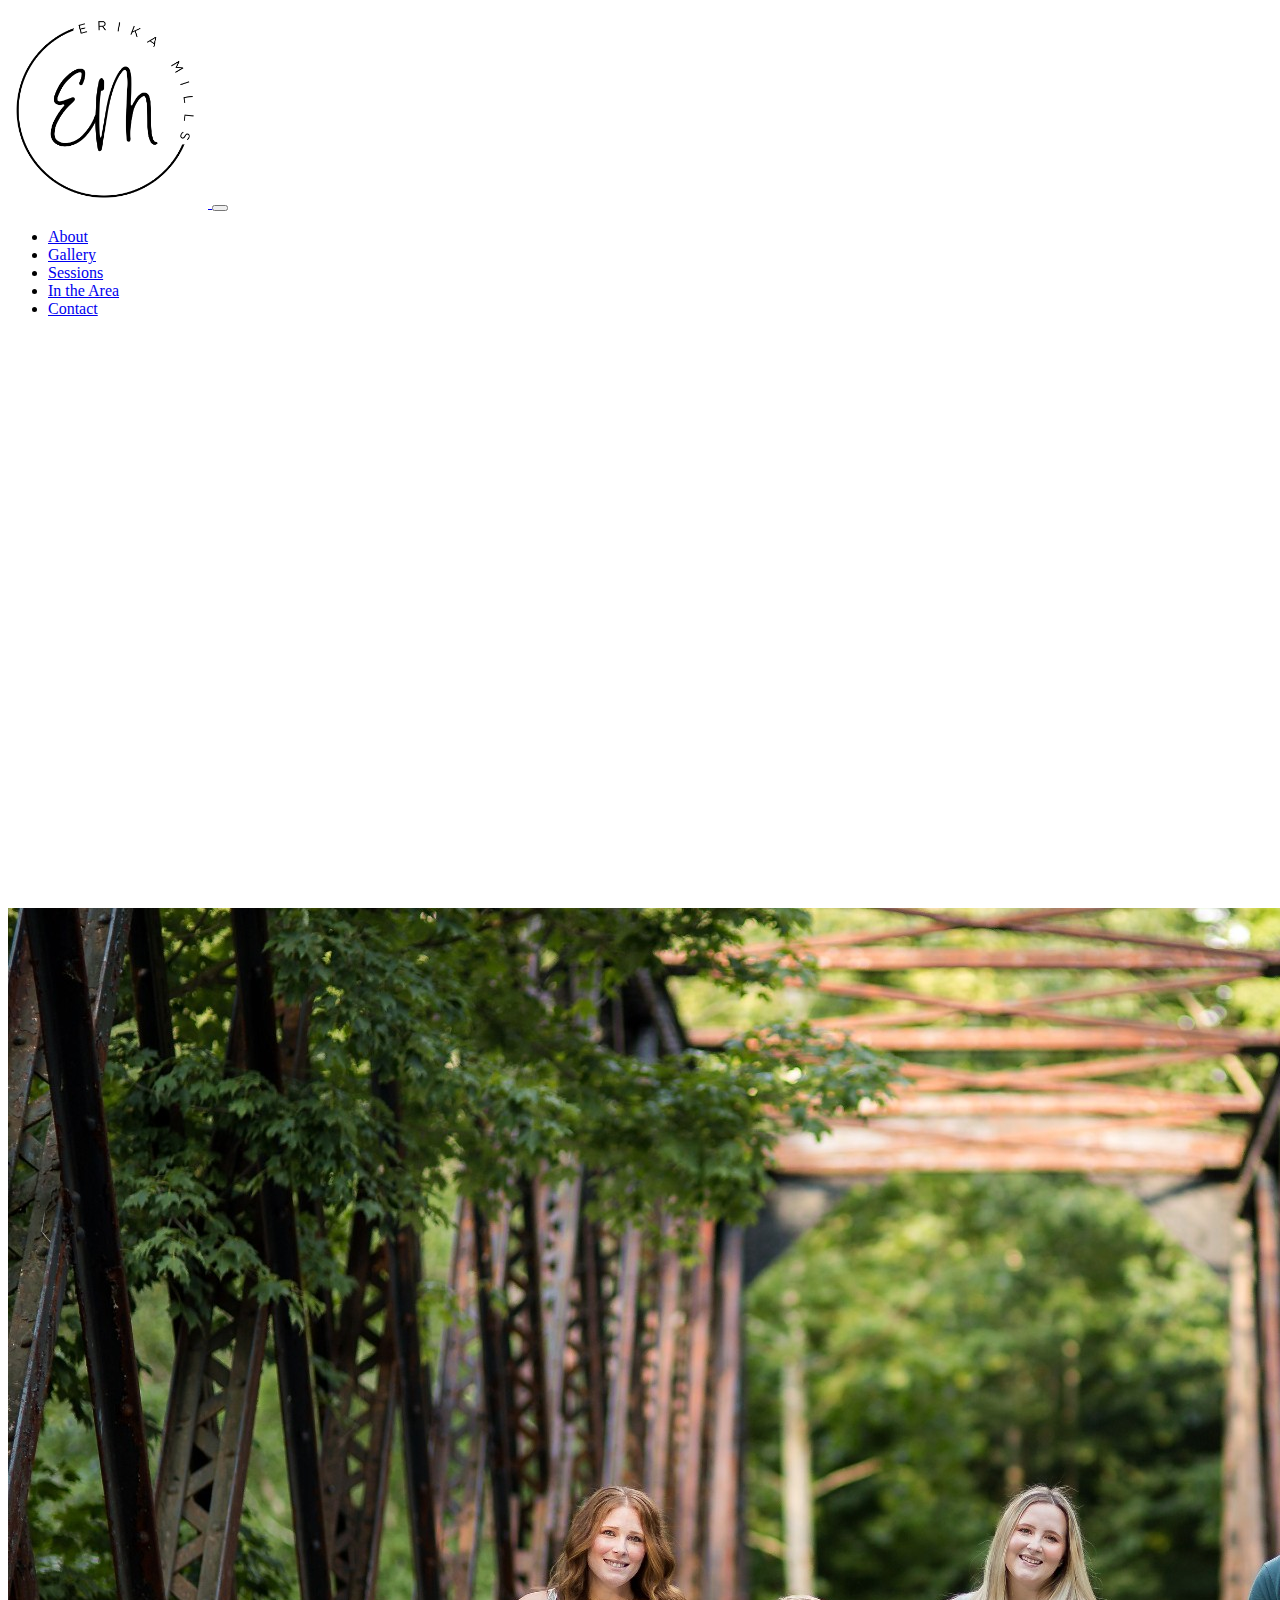
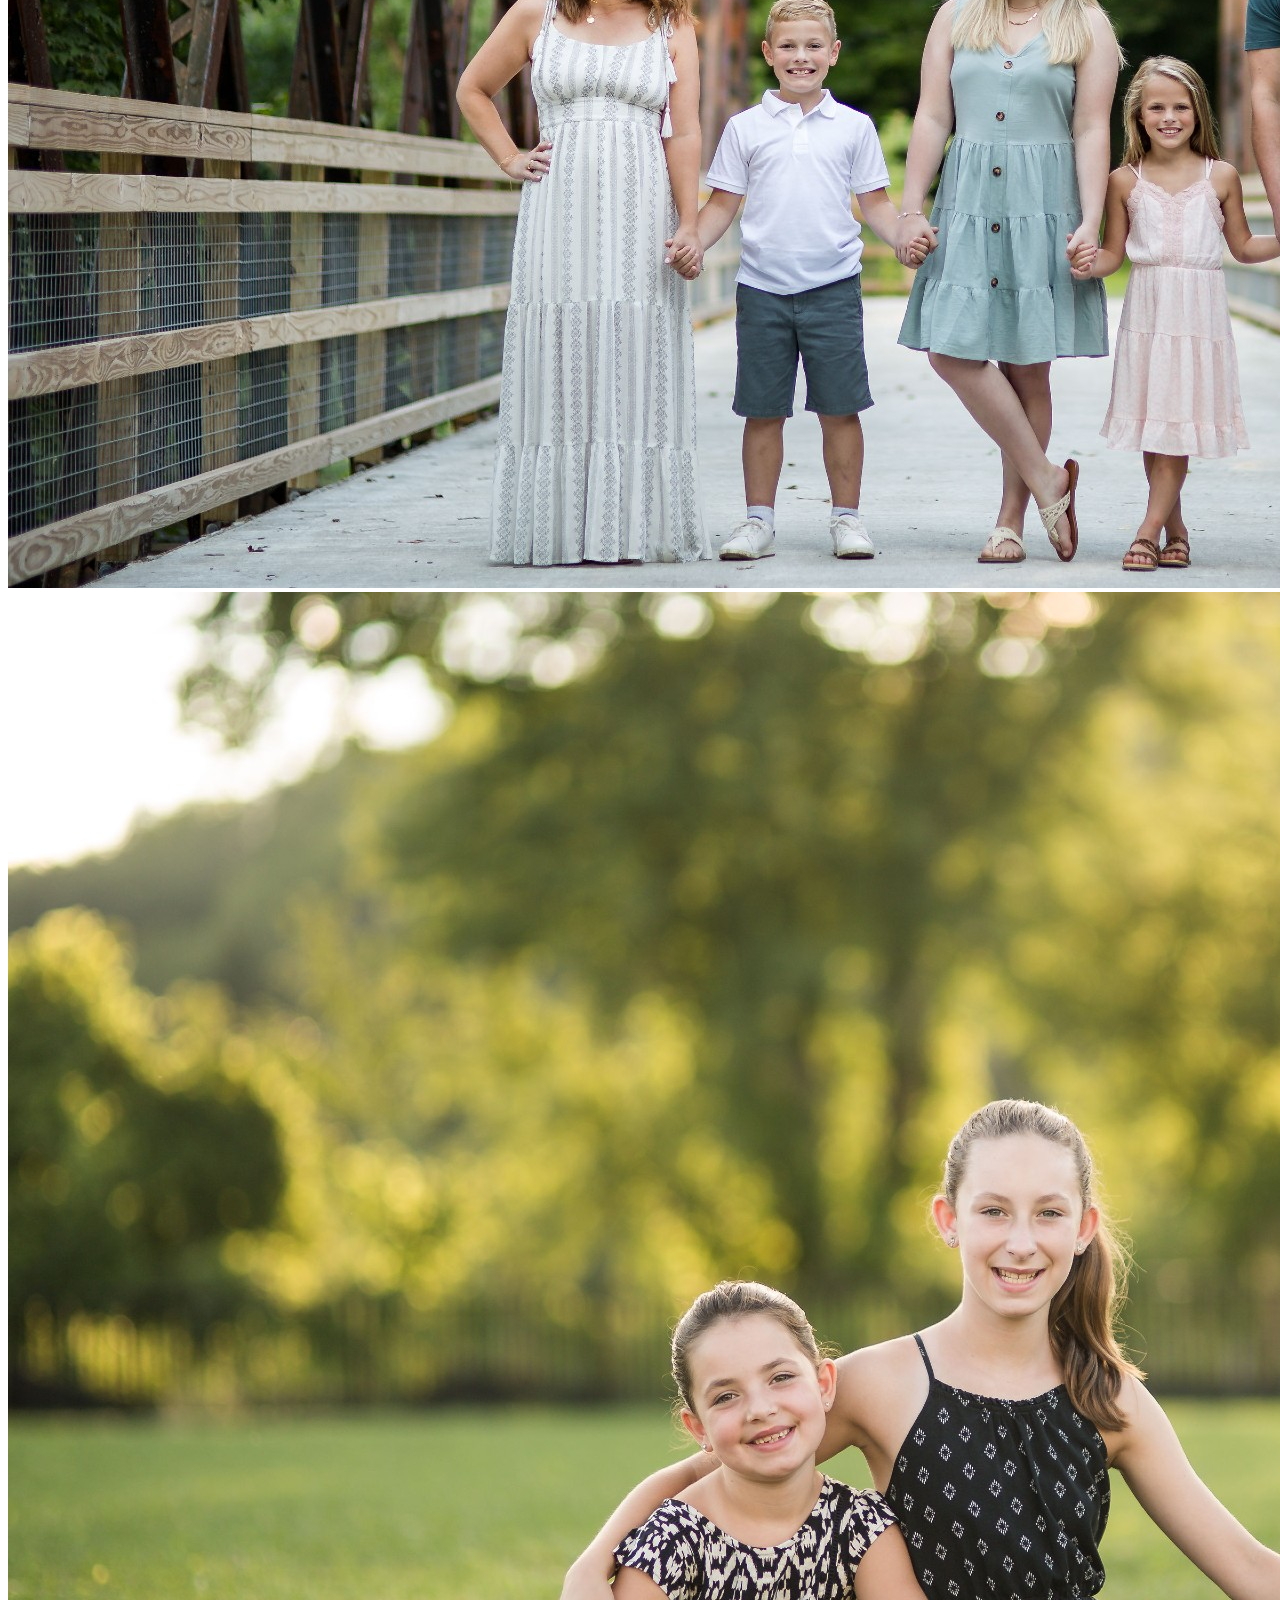
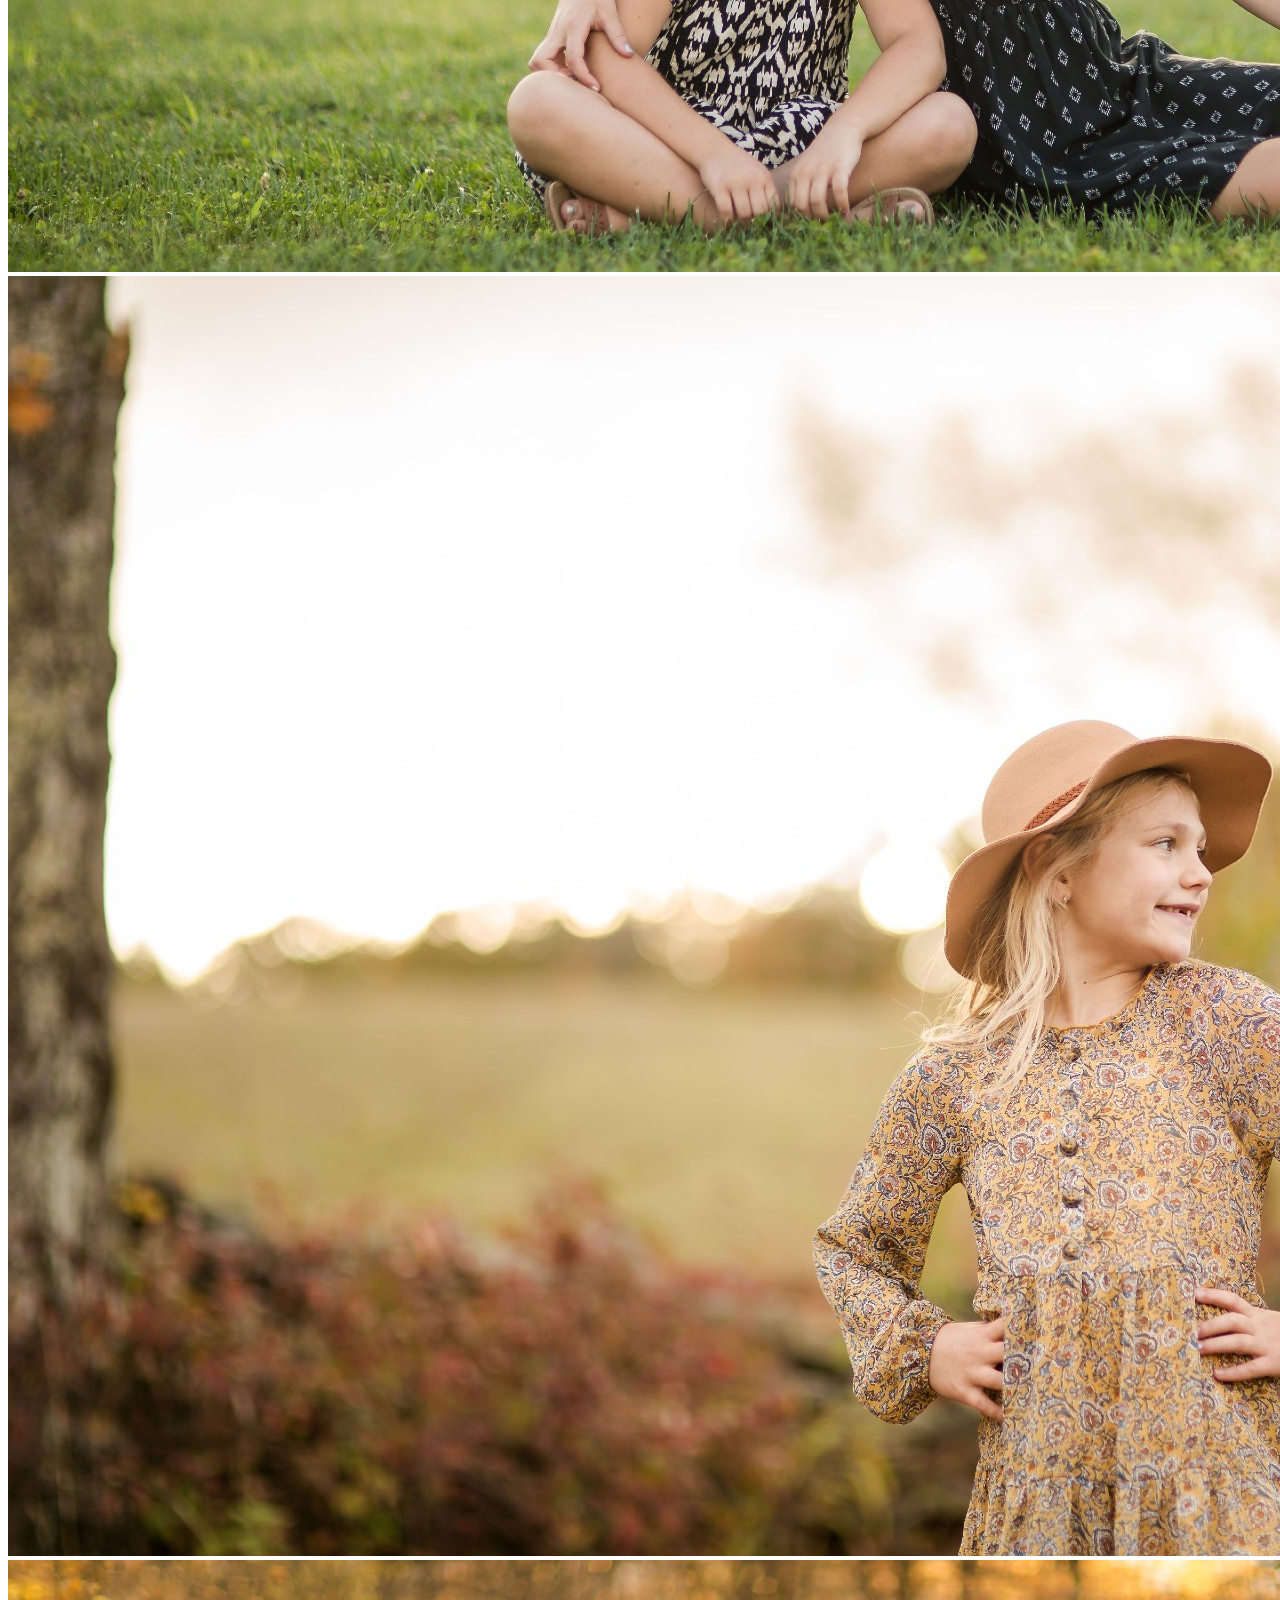
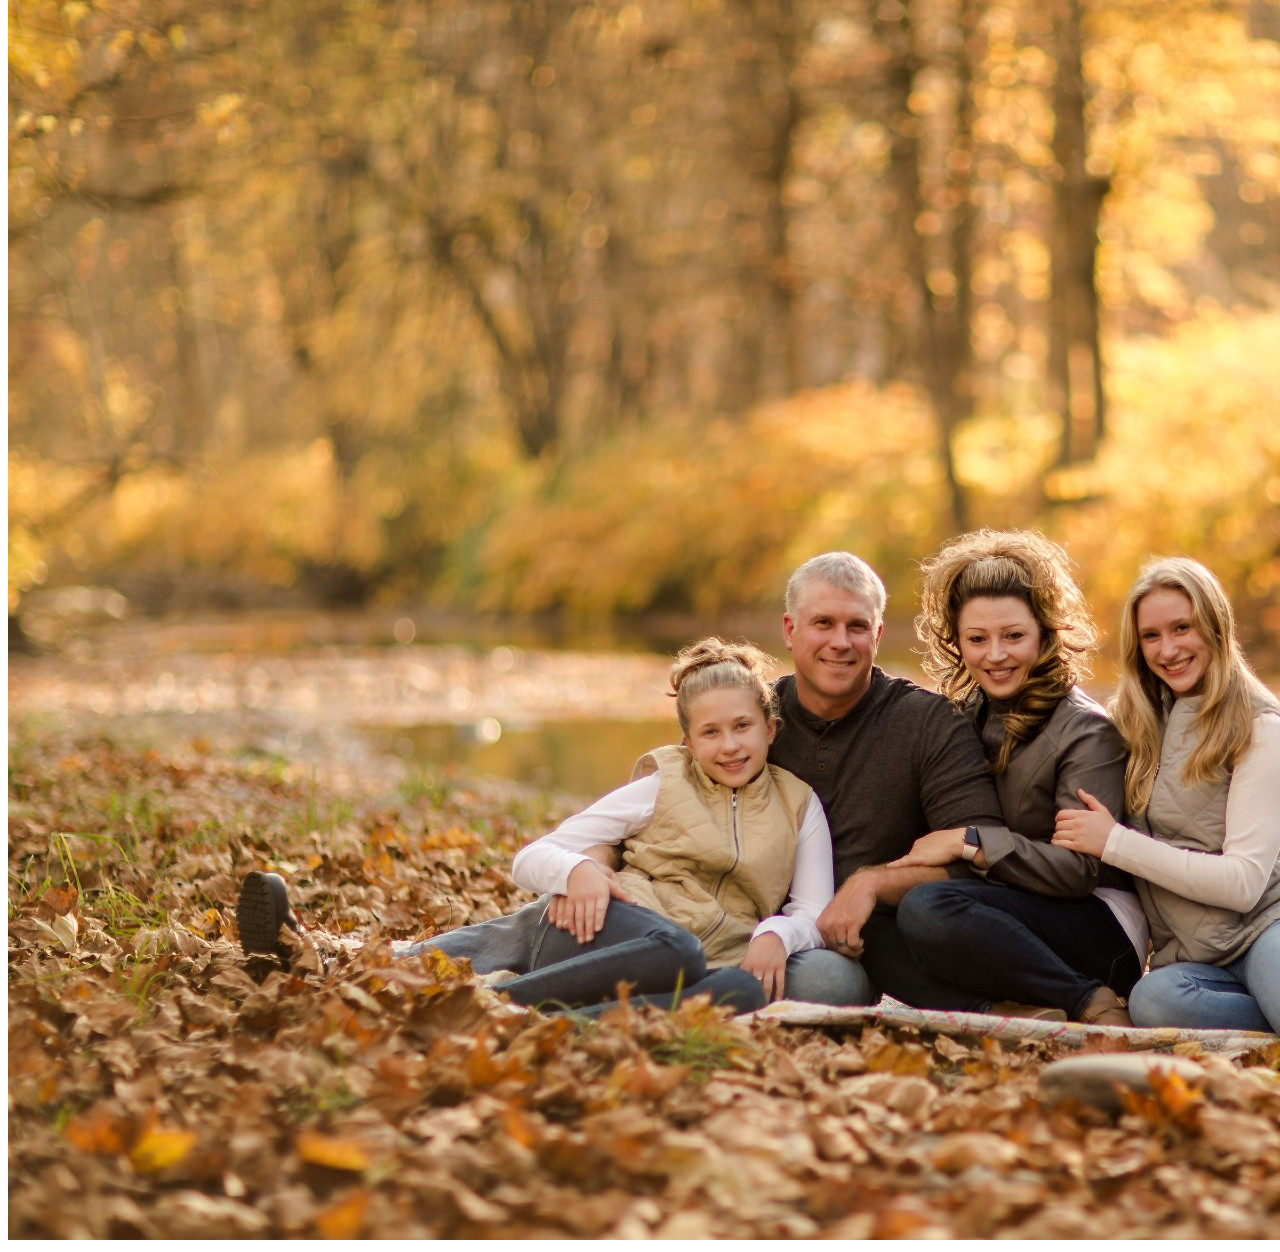
==== index.html @ 196c0e7d "homepage update" ====
<!DOCTYPE html>

<html>
  <head>
    <title>Erika M Photography</title>
    <meta charset="UTF-8">
    <meta name='viewport' content='width=device-width, initial-scale=1, shrink-to-fit=no'>

    <link href="https://cdn.jsdelivr.net/npm/bootstrap@5.0.0-beta2/dist/css/bootstrap.min.css" rel="stylesheet" integrity="sha384-BmbxuPwQa2lc/FVzBcNJ7UAyJxM6wuqIj61tLrc4wSX0szH/Ev+nYRRuWlolflfl" crossorigin="anonymous">
    <link rel='stylesheet' href='style.css'>
    
  </head>

  <body>
    <div class='container-fluid'>
      <div class='row align-items-center'>
        <div class='col-12 col-md-4'>
          <nav class='navbar navbar-expand-md navbar-light'>
            <a href='#' class='navbar-brand'>
              <img class='img-fluid logo' src='Images/black-circle-logo.png' alt='Erika Mills Photography logo'>
            </a>
          
            <button class='navbar-toggler' type='button' data-bs-toggle='collapse' data-bs-target='#navbarCollapse' aria-controls="navbarCollapse" aria-expanded="false" aria-label="Toggle navigation">
              <span class='navbar-toggler-icon'></span>
            </button>
          
          
            <div class='collapse navbar-collapse flex-row flex-grow-0' id='navbarCollapse'>
              <ul class='navbar-nav flex-column'>
                <li class='nav-item first-item'>
                  <a href='#' class='nav-link'>About</a>
                </li>
                <li class='nav-item'>
                  <a href='#' class='nav-link'>Gallery</a>
                </li>
                <li class='nav-item'>
                  <a href='#' class='nav-link'>Sessions</a>
                </li>
                <li class='nav-item'>
                  <a href='#' class='nav-link'>In the Area</a>
                </li>
                <li class='nav-item'>
                  <a href='#' class='nav-link'>Contact</a>
                </li>
              </ul>
            </div>
          </nav>
        </div>

        


        <div class='col-12 col-md-8 justify-content-center'>
          <div class='row'>
            <div class='col-12 col-md-6 pe-md-3 mb-md-3 mb-3'>
              <img class='img-fluid' src='Images/top-left.jpg'>
            </div>
            <div class='col-12 col-md-6 pe-md-3 mb-md-3 mb-3'>
                <img class='img-fluid' src='Images/top-right.jpg'>
            </div>
          </div>
          <div class='row'>
            <div class='col-12 col-md-6 pe-md-3 mb-3'>
              <img class='img-fluid' src='Images/bottom-left.jpg'>
            </div>
            <div class='col-12 col-md-6 pe-md-3 mb-3'>
                <img class='img-fluid' src='Images/bottom-right.jpg'>
            </div>
          </div>
          
        </div>
      </div>
    </div>
    
    <script src="https://cdn.jsdelivr.net/npm/bootstrap@5.0.0-beta2/dist/js/bootstrap.bundle.min.js" integrity="sha384-b5kHyXgcpbZJO/tY9Ul7kGkf1S0CWuKcCD38l8YkeH8z8QjE0GmW1gYU5S9FOnJ0" crossorigin="anonymous"></script>
  </body>
</html>
---- style.css ----
.navbar {
    align-items: center;
    justify-content: center;
    height: 100vh;
}

/* .navbar ul li{
    border-bottom: 2px solid gray;
} */

@media (max-width: 767.98px) {
    .navbar {
        display: flex !important;
        height: auto;
        justify-content: space-between;
    }

    li {
        padding-left: 10px;
        text-align: center;
    }

    .logo {
        width: 100px;
        align-self: center;
        margin-left: 10px;
    }

    .navbar-toggler {
        margin-right: 10px;
    }

    .first-item {
        border-top: 1px solid gray;
    }
}

@media (min-width: 768px) {
    .navbar {
        flex-direction: column;
    }

    .logo {
        width: 200px;
    }
}

.container-fluid {
    margin: 0;
    padding: 0;
}

.row {
    margin: 0;
    padding: 0;
}

.col-12 {
    margin: 0;
    padding: 0;
}
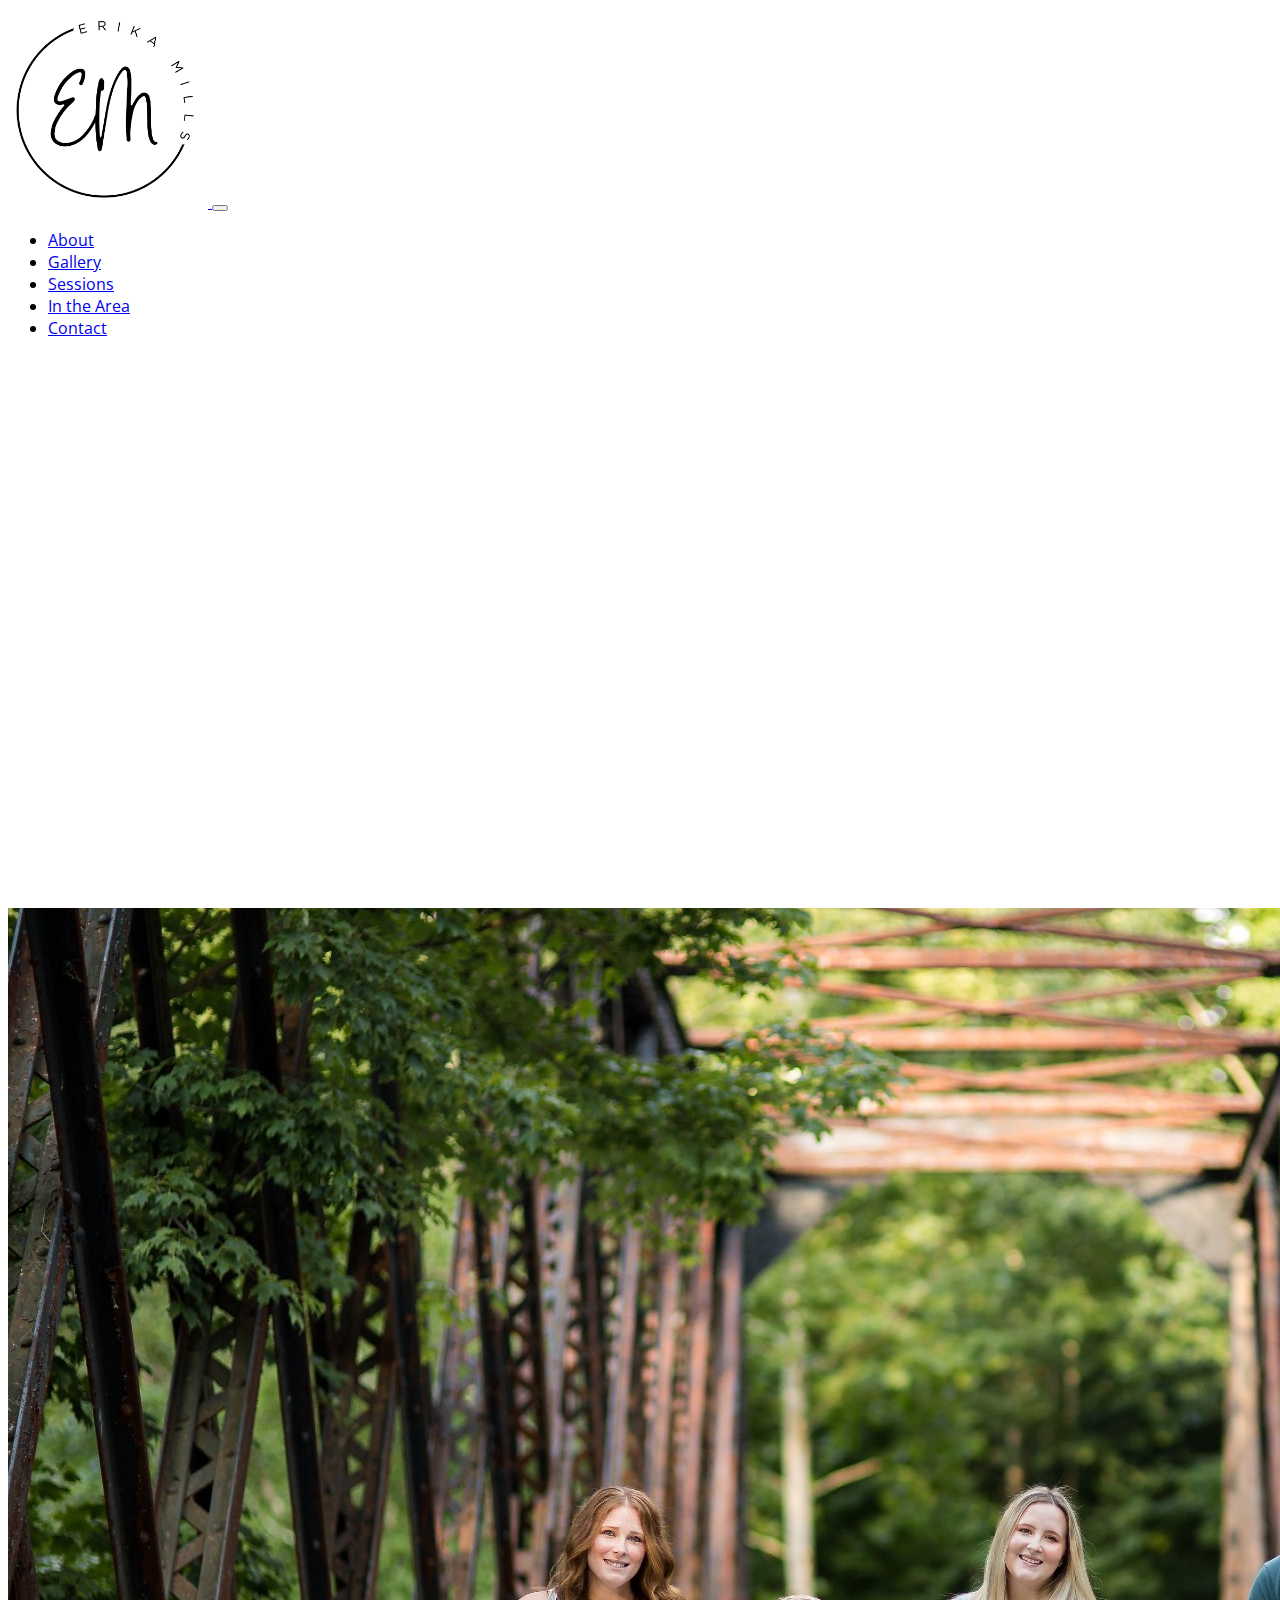
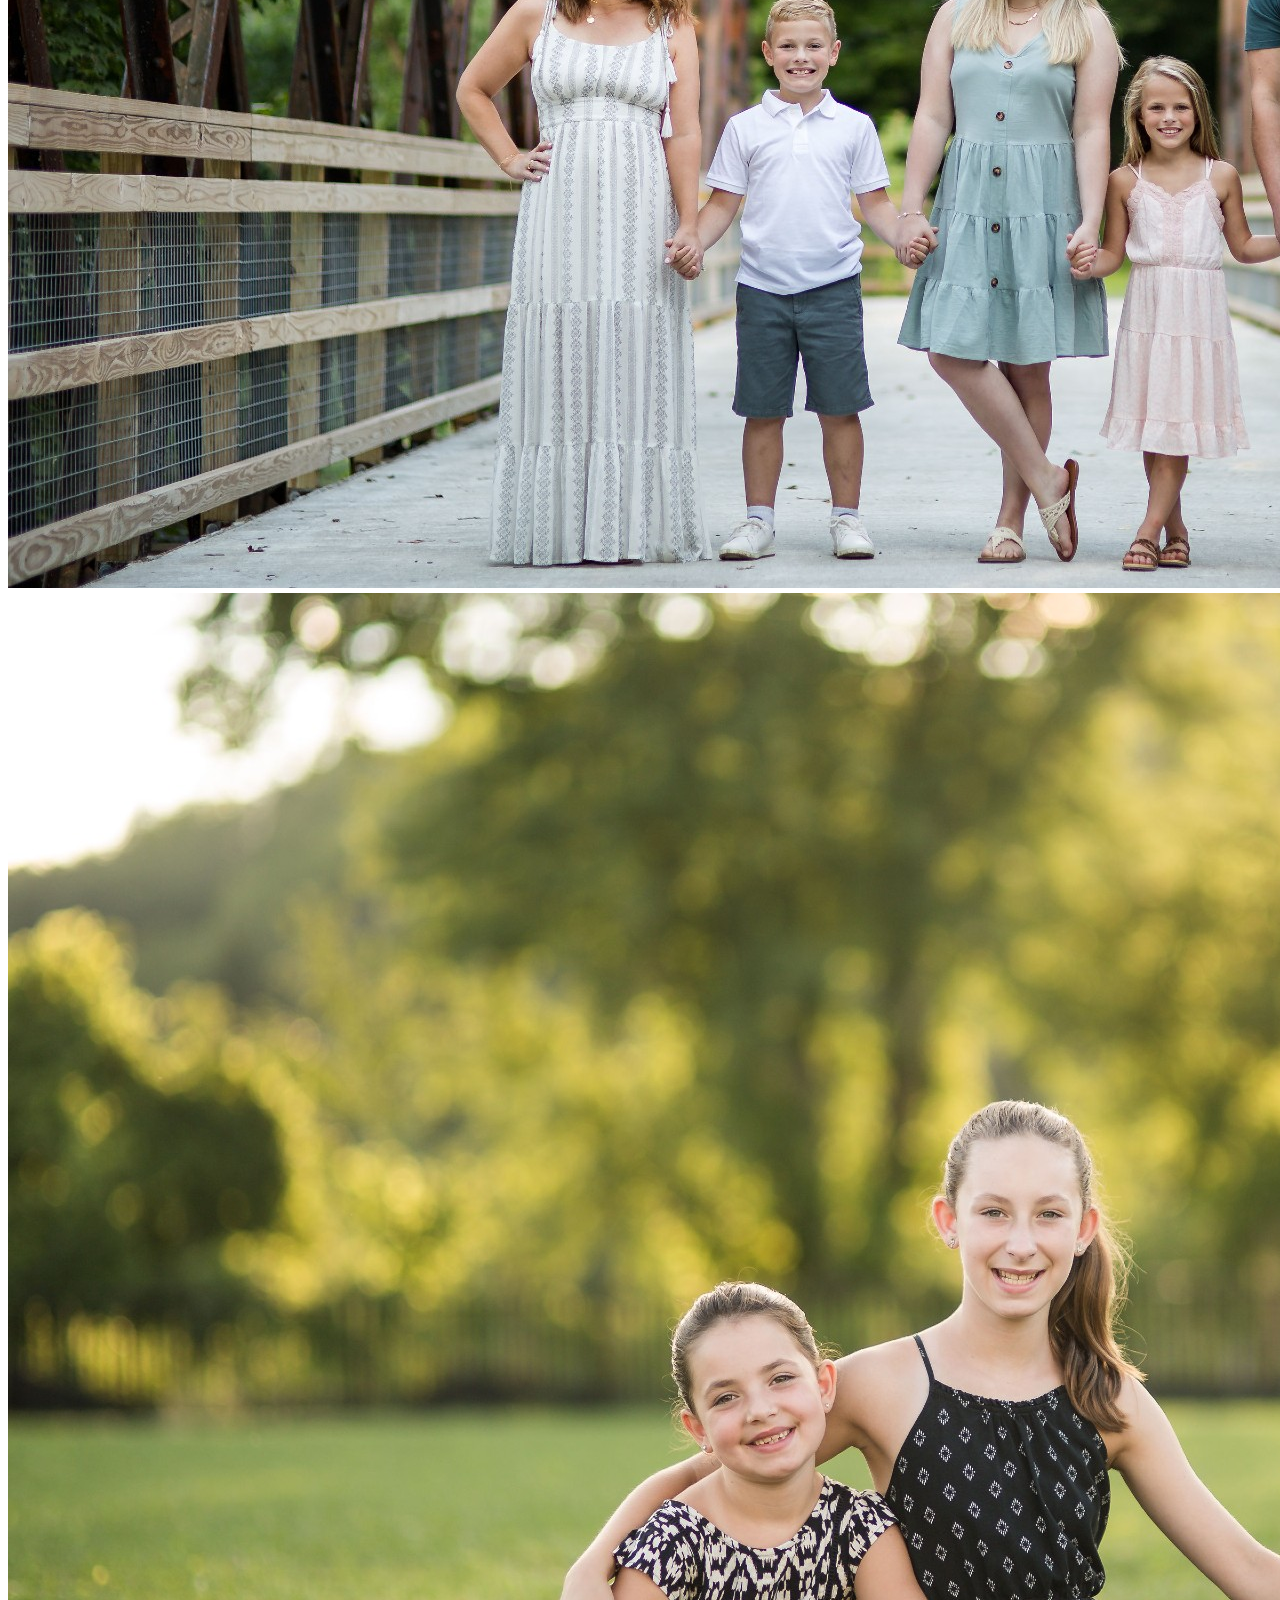
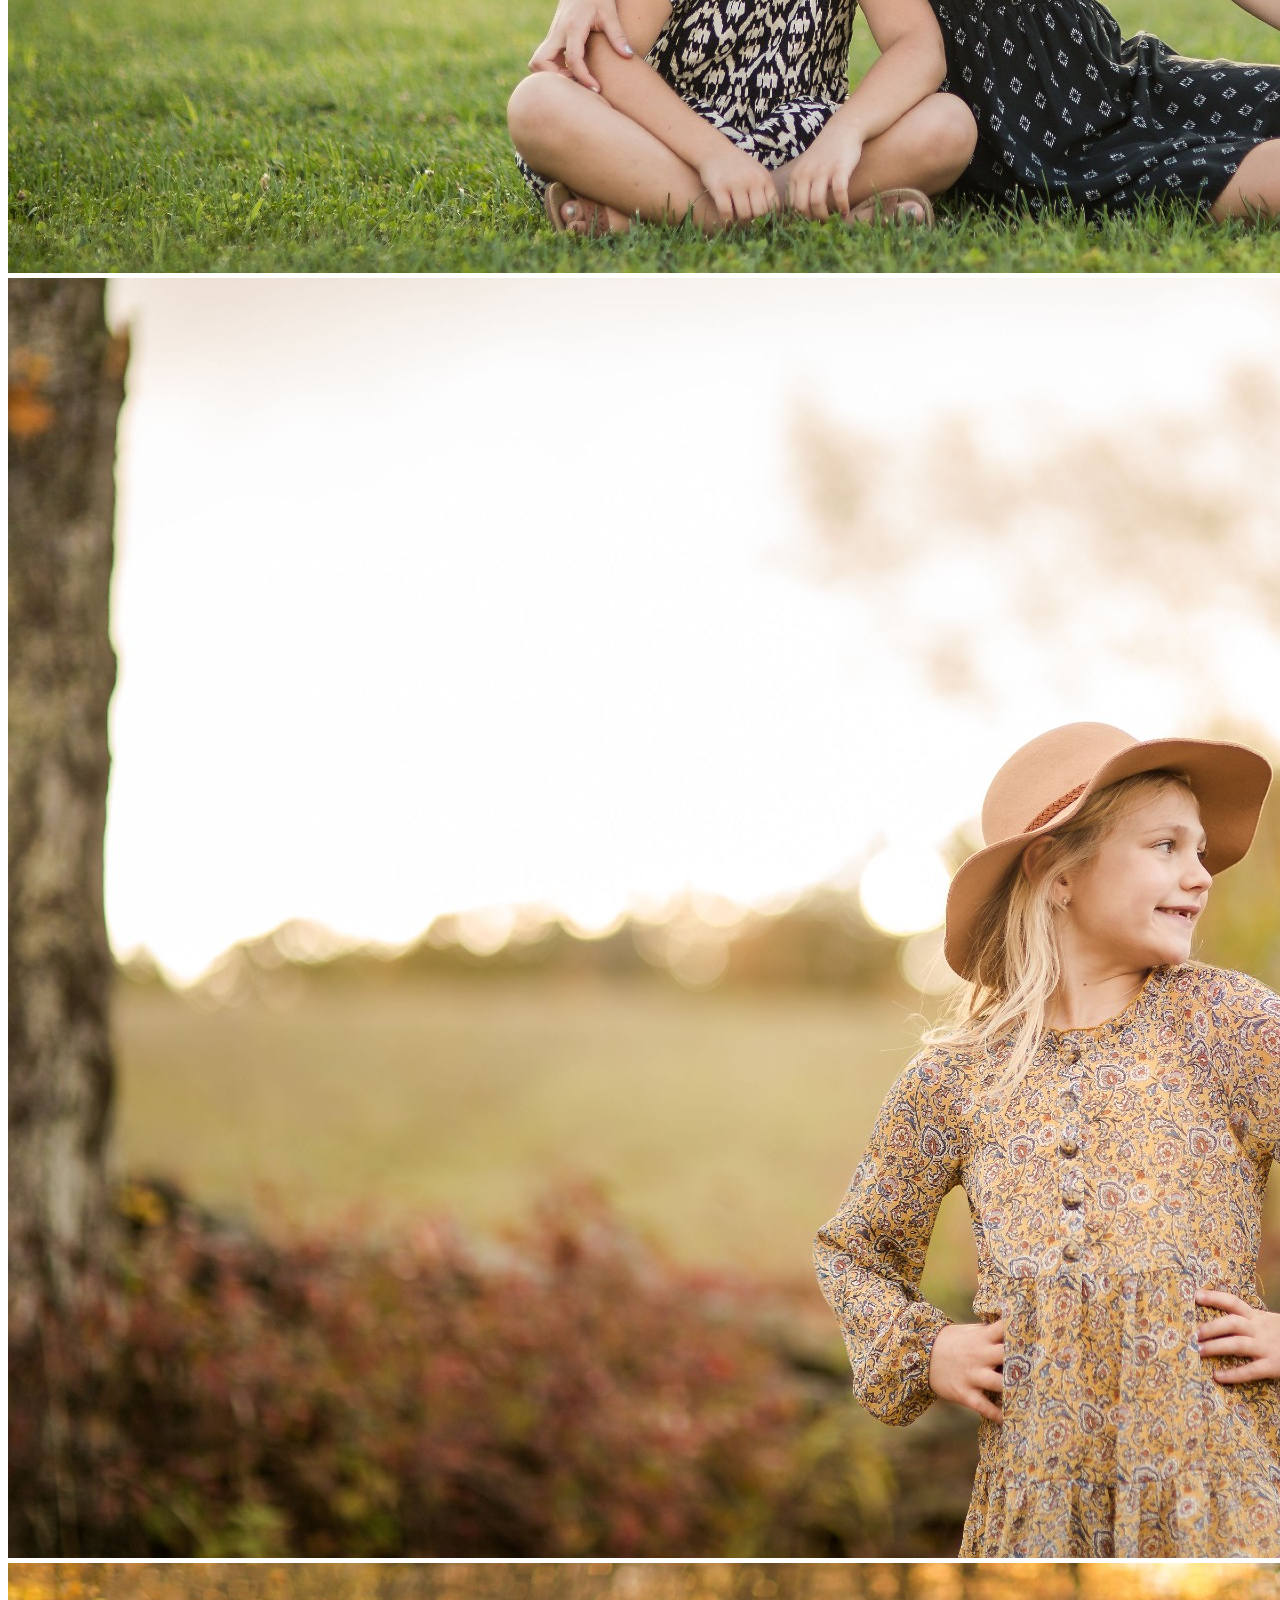
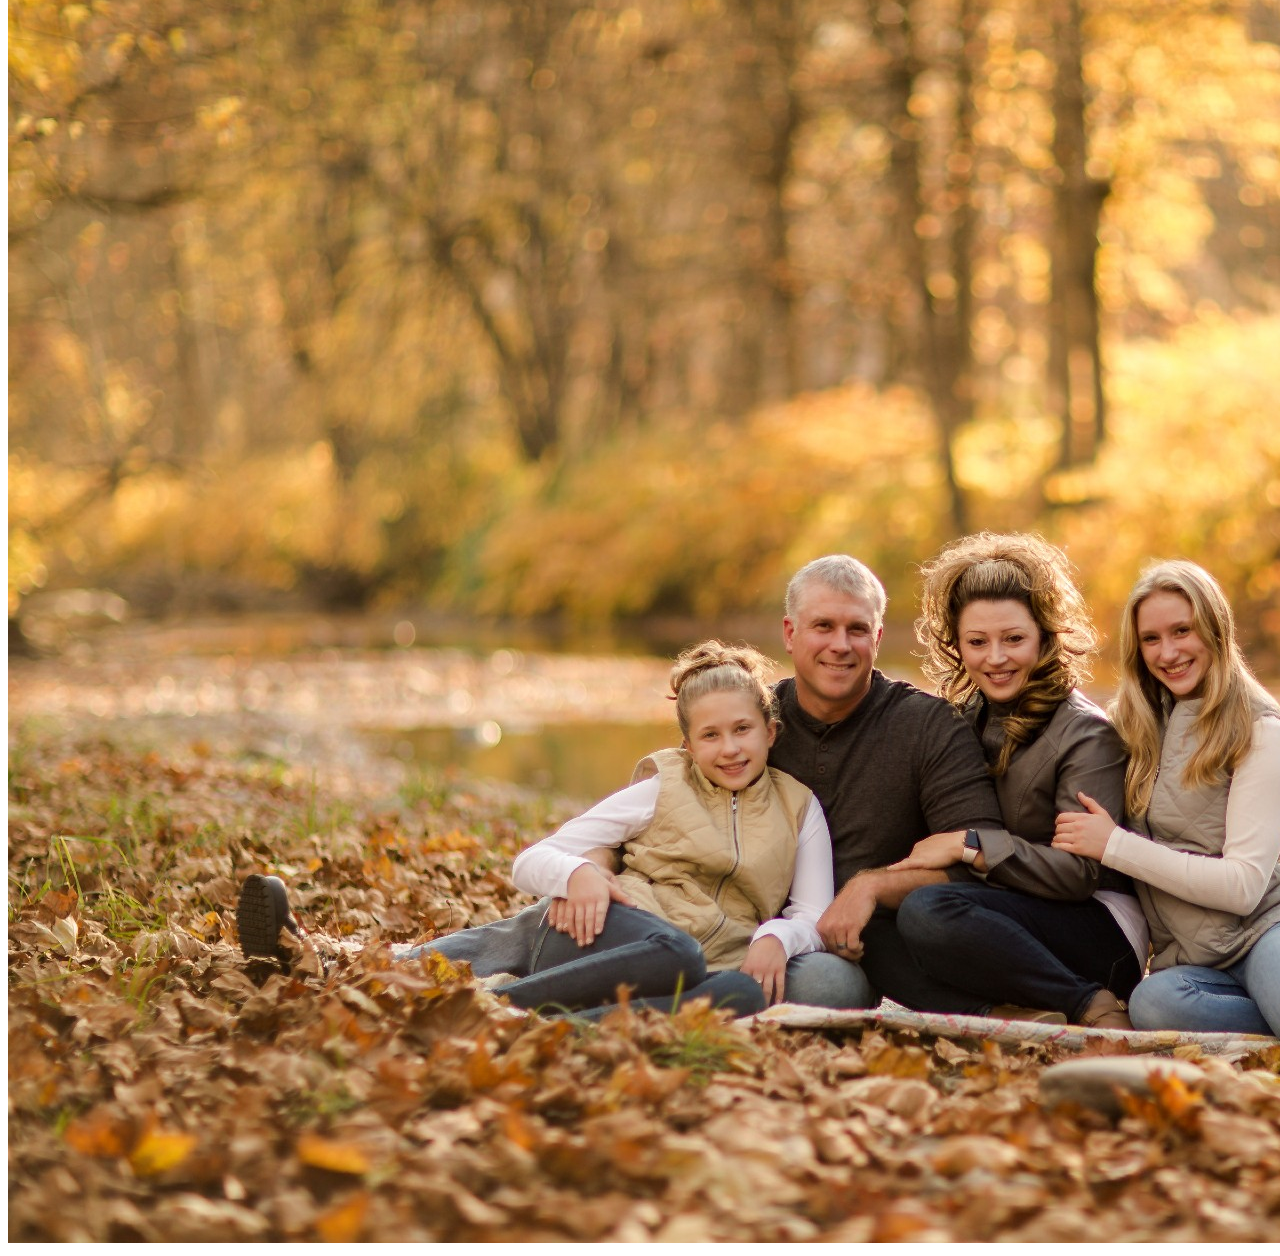
==== commit 3048ba89: "Added new Google font" ====
--- a/index.html
+++ b/index.html
@@ -5,6 +5,8 @@
     <title>Erika M Photography</title>
     <meta charset="UTF-8">
     <meta name='viewport' content='width=device-width, initial-scale=1, shrink-to-fit=no'>
+    <link rel="preconnect" href="https://fonts.gstatic.com">
+    <link href="https://fonts.googleapis.com/css2?family=Open+Sans&display=swap" rel="stylesheet">
 
     <link href="https://cdn.jsdelivr.net/npm/bootstrap@5.0.0-beta2/dist/css/bootstrap.min.css" rel="stylesheet" integrity="sha384-BmbxuPwQa2lc/FVzBcNJ7UAyJxM6wuqIj61tLrc4wSX0szH/Ev+nYRRuWlolflfl" crossorigin="anonymous">
     <link rel='stylesheet' href='style.css'>
@@ -27,7 +29,7 @@
           
             <div class='collapse navbar-collapse flex-row flex-grow-0' id='navbarCollapse'>
               <ul class='navbar-nav flex-column'>
-                <li class='nav-item first-item'>
+                <li class='nav-item'>
                   <a href='#' class='nav-link'>About</a>
                 </li>
                 <li class='nav-item'>
--- a/style.css
+++ b/style.css
@@ -1,3 +1,7 @@
+body {
+    font-family: 'Open Sans', sans-serif;
+}
+
 .navbar {
     align-items: center;
     justify-content: center;
@@ -18,6 +22,7 @@
     li {
         padding-left: 10px;
         text-align: center;
+        background-color: #dae2e8;
     }
 
     .logo {
@@ -28,10 +33,6 @@
 
     .navbar-toggler {
         margin-right: 10px;
-    }
-
-    .first-item {
-        border-top: 1px solid gray;
     }
 }
 
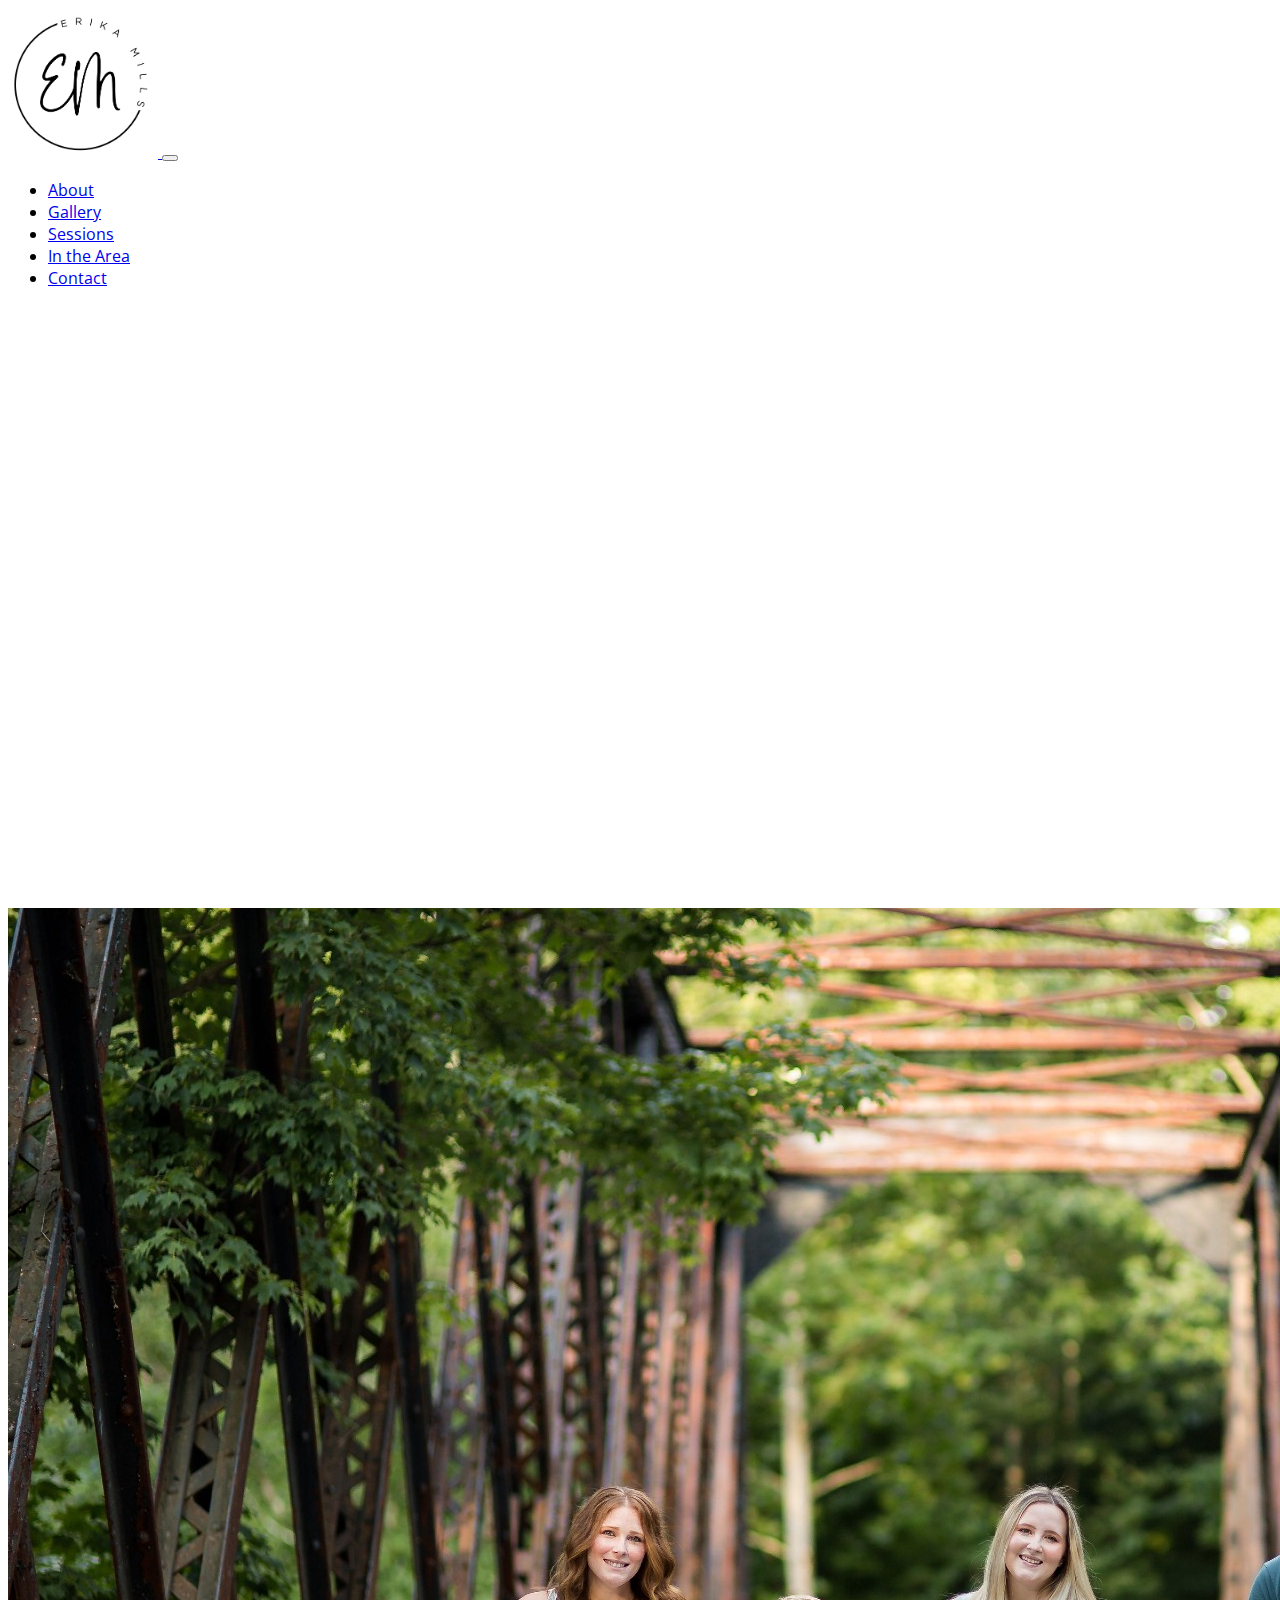
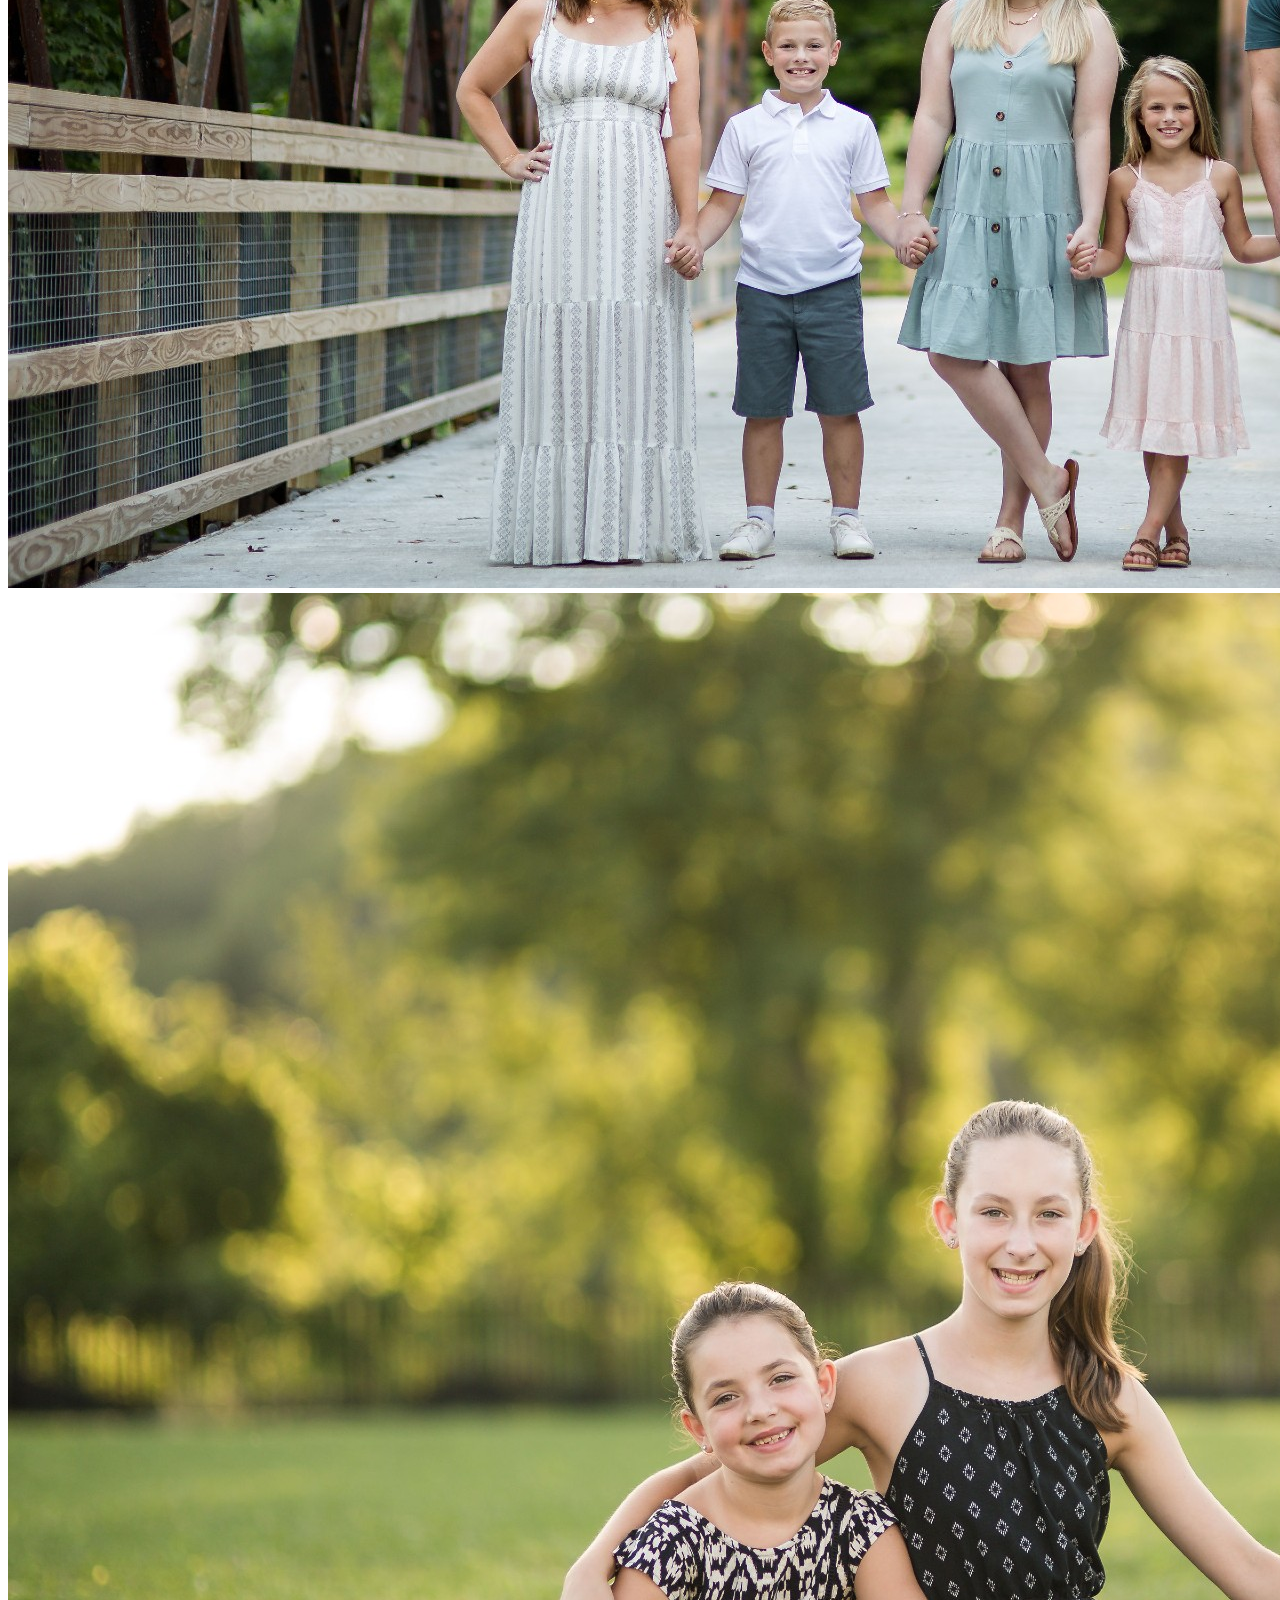
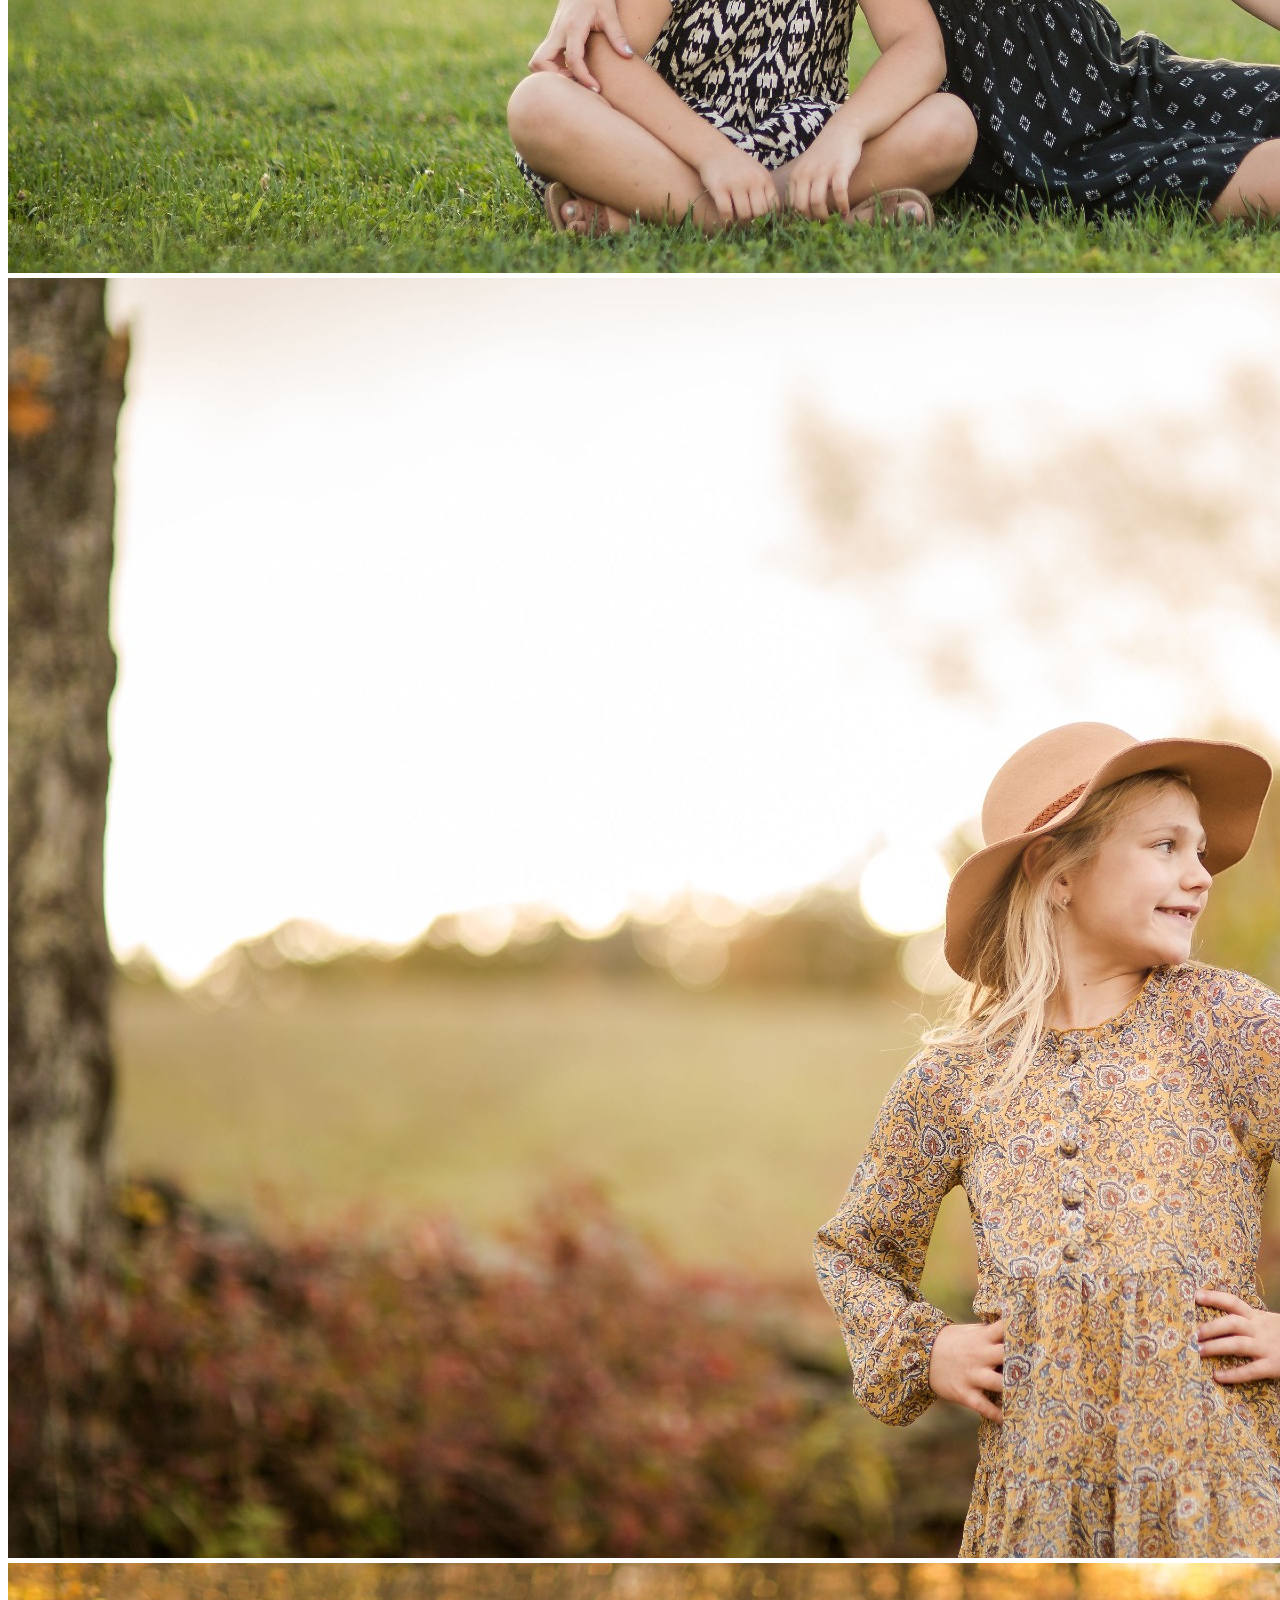
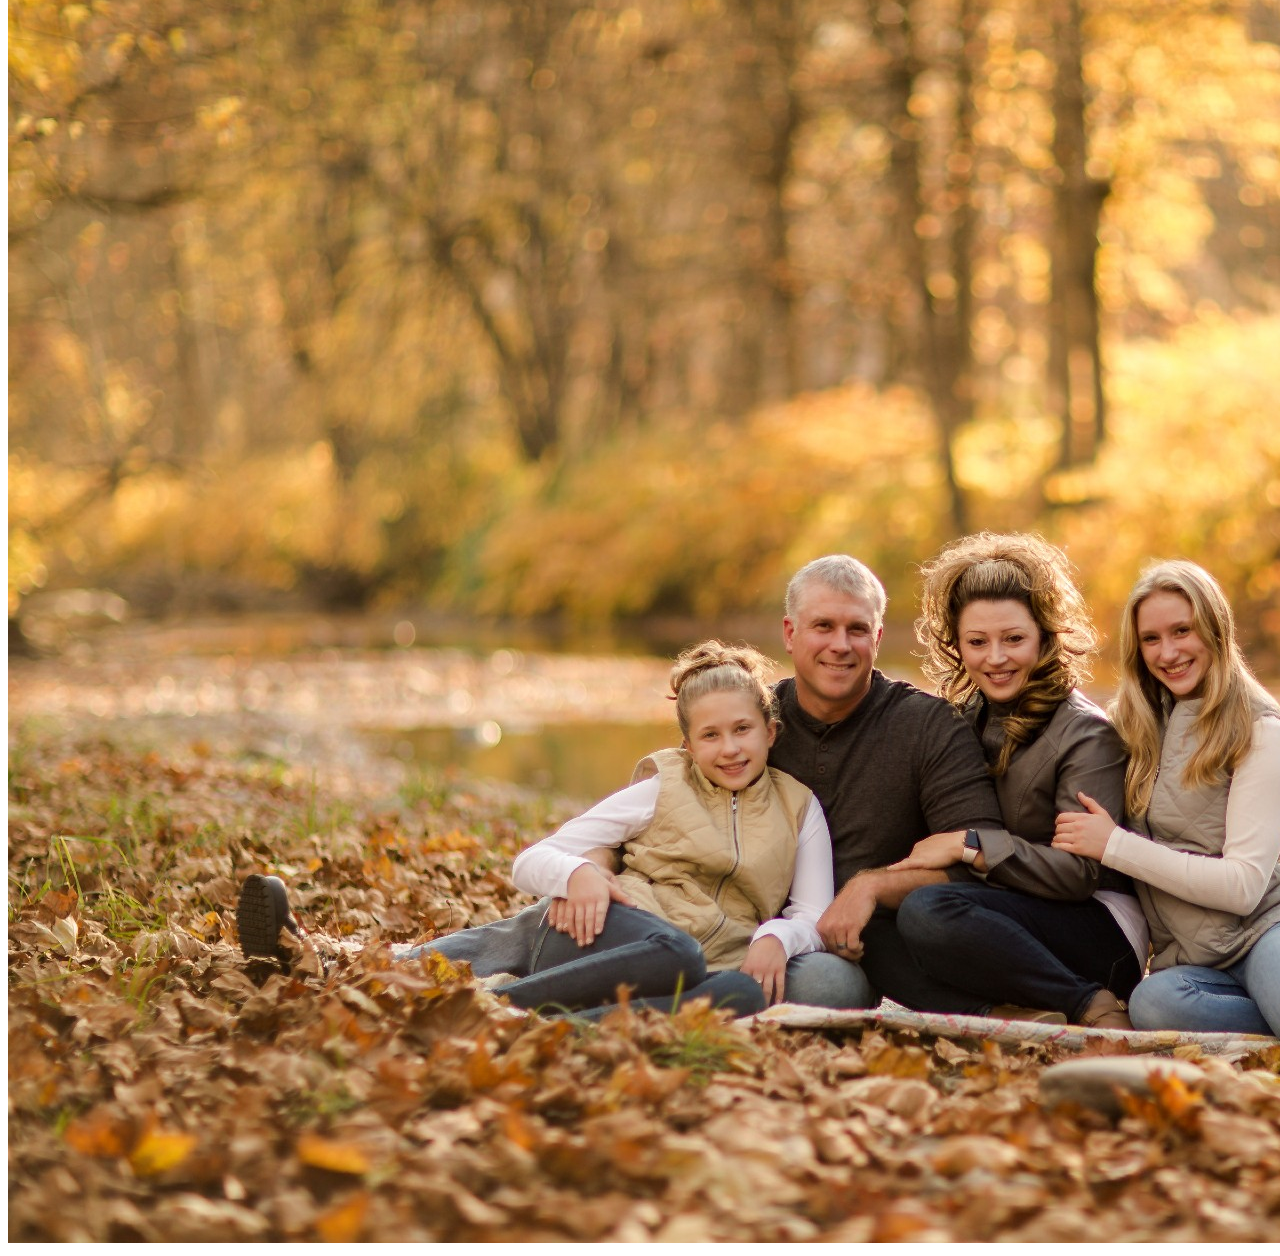
==== commit 505af9c9: "Started on About page" ====
--- a/index.html
+++ b/index.html
@@ -3,6 +3,7 @@
 <html>
   <head>
     <title>Erika M Photography</title>
+    <link rel="shortcut icon" href="Images/black-circle-logo.png" type="image/x-icon"/>
     <meta charset="UTF-8">
     <meta name='viewport' content='width=device-width, initial-scale=1, shrink-to-fit=no'>
     <link rel="preconnect" href="https://fonts.gstatic.com">
@@ -16,8 +17,8 @@
   <body>
     <div class='container-fluid'>
       <div class='row align-items-center'>
-        <div class='col-12 col-md-4'>
-          <nav class='navbar navbar-expand-md navbar-light'>
+        <div class='col-12 col-md-3'>
+          <nav class='navbar navbar-expand-md navbar-light index-nav'>
             <a href='#' class='navbar-brand'>
               <img class='img-fluid logo' src='Images/black-circle-logo.png' alt='Erika Mills Photography logo'>
             </a>
@@ -30,7 +31,7 @@
             <div class='collapse navbar-collapse flex-row flex-grow-0' id='navbarCollapse'>
               <ul class='navbar-nav flex-column'>
                 <li class='nav-item'>
-                  <a href='#' class='nav-link'>About</a>
+                  <a href='about.html' class='nav-link'>About</a>
                 </li>
                 <li class='nav-item'>
                   <a href='#' class='nav-link'>Gallery</a>
@@ -52,12 +53,12 @@
         
 
 
-        <div class='col-12 col-md-8 justify-content-center'>
+        <div class='col-12 col-md-9 justify-content-center pe-md-3'>
           <div class='row'>
-            <div class='col-12 col-md-6 pe-md-3 mb-md-3 mb-3'>
+            <div class='col-12 col-md-6 pe-md-3 mb-3'>
               <img class='img-fluid' src='Images/top-left.jpg'>
             </div>
-            <div class='col-12 col-md-6 pe-md-3 mb-md-3 mb-3'>
+            <div class='col-12 col-md-6 pe-md-3 mb-3'>
                 <img class='img-fluid' src='Images/top-right.jpg'>
             </div>
           </div>
--- a/style.css
+++ b/style.css
@@ -2,15 +2,11 @@
     font-family: 'Open Sans', sans-serif;
 }
 
-.navbar {
+.index-nav {
     align-items: center;
     justify-content: center;
     height: 100vh;
 }
-
-/* .navbar ul li{
-    border-bottom: 2px solid gray;
-} */
 
 @media (max-width: 767.98px) {
     .navbar {
@@ -22,7 +18,7 @@
     li {
         padding-left: 10px;
         text-align: center;
-        background-color: #dae2e8;
+        background-color: #d5dae0;
     }
 
     .logo {
@@ -34,6 +30,10 @@
     .navbar-toggler {
         margin-right: 10px;
     }
+
+    .gear-image {
+        margin-top: 10px;
+    }
 }
 
 @media (min-width: 768px) {
@@ -42,7 +42,12 @@
     }
 
     .logo {
-        width: 200px;
+        width: 150px;
+    }
+
+    li a:hover {
+        background-color: #d5dae0;
+        border-radius: 10px;
     }
 }
 
@@ -59,6 +64,22 @@
 .col-12 {
     margin: 0;
     padding: 0;
+}
+
+h1 {
+    font-weight: 100;
+    font-size: 25px;
+    color:  rgba(0,0,0,.55);
+    margin-bottom: 20px;
+}
+
+p {
+    text-align: justify;
+}
+
+.gear-image {
+    border: 1px solid #d5dae0;
+    border-radius: 10px;
 }
 
 
@@ -79,4 +100,3 @@
 
 
 
-
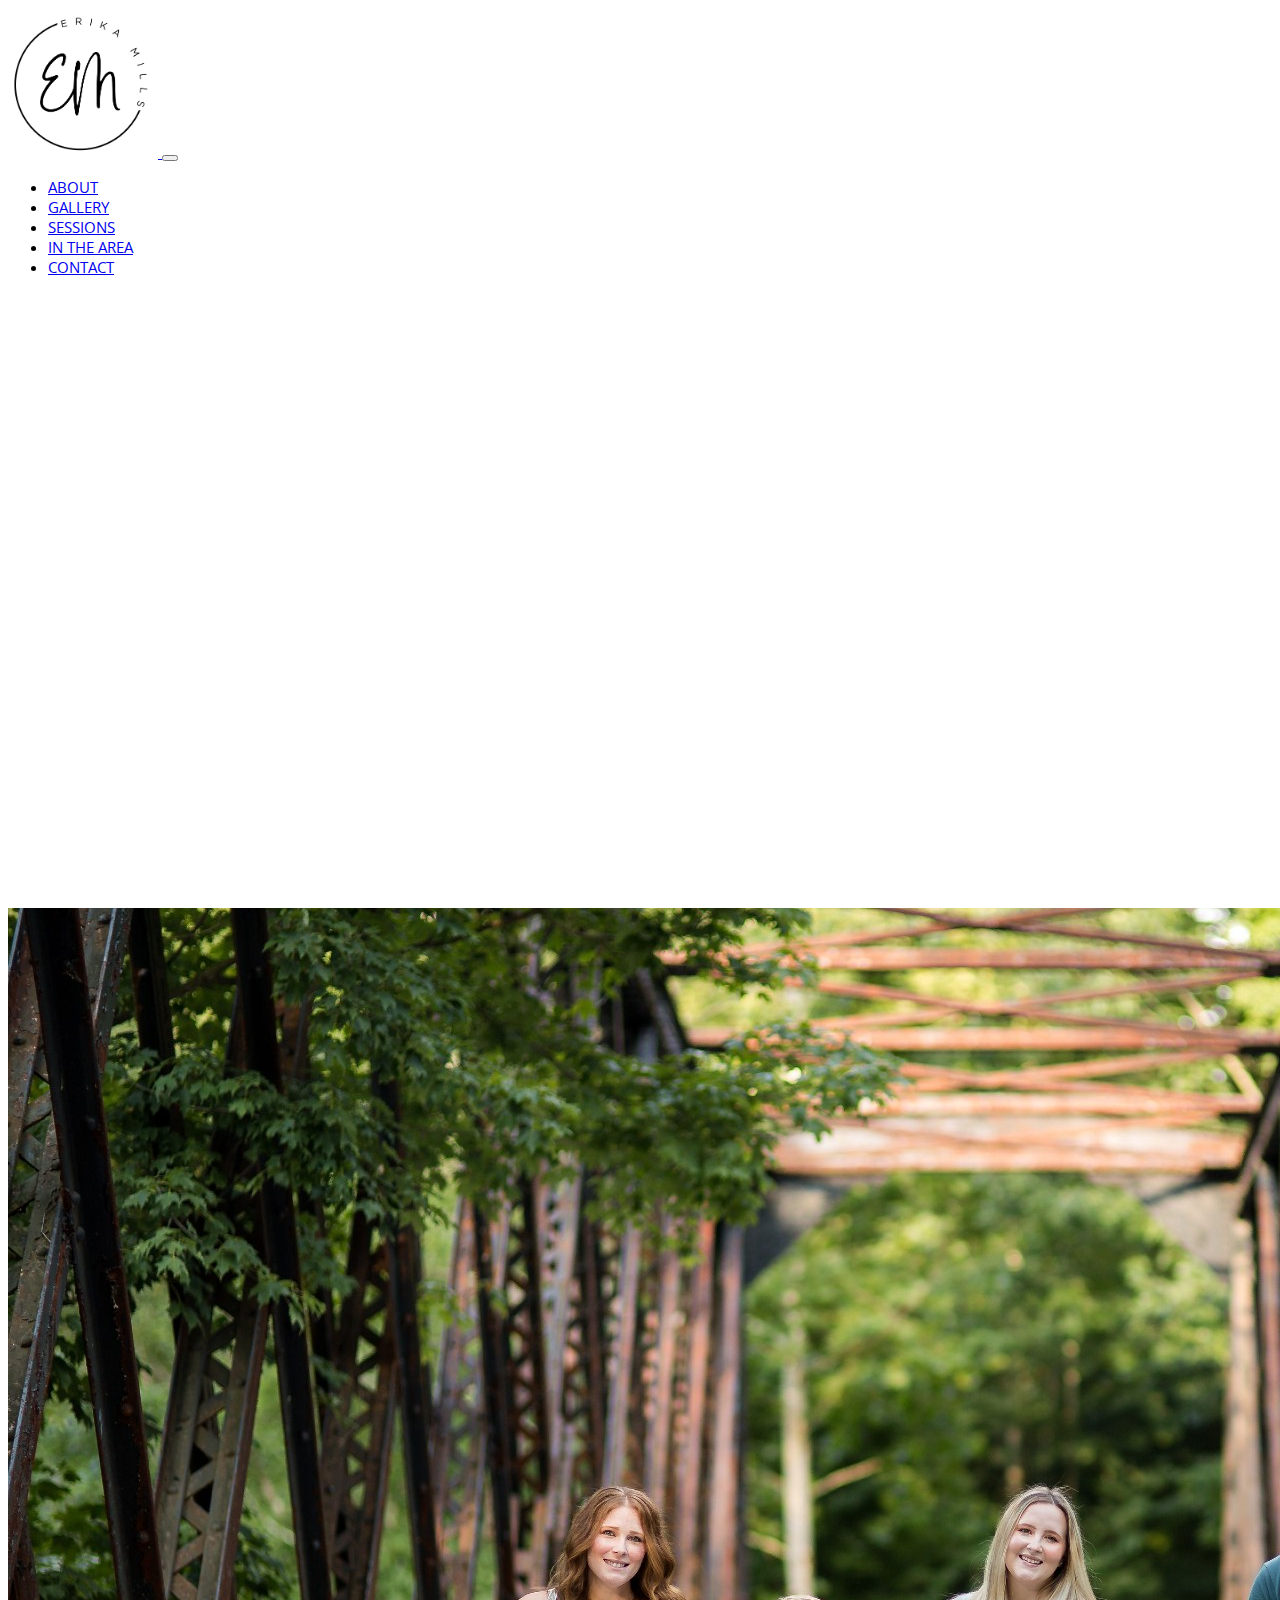
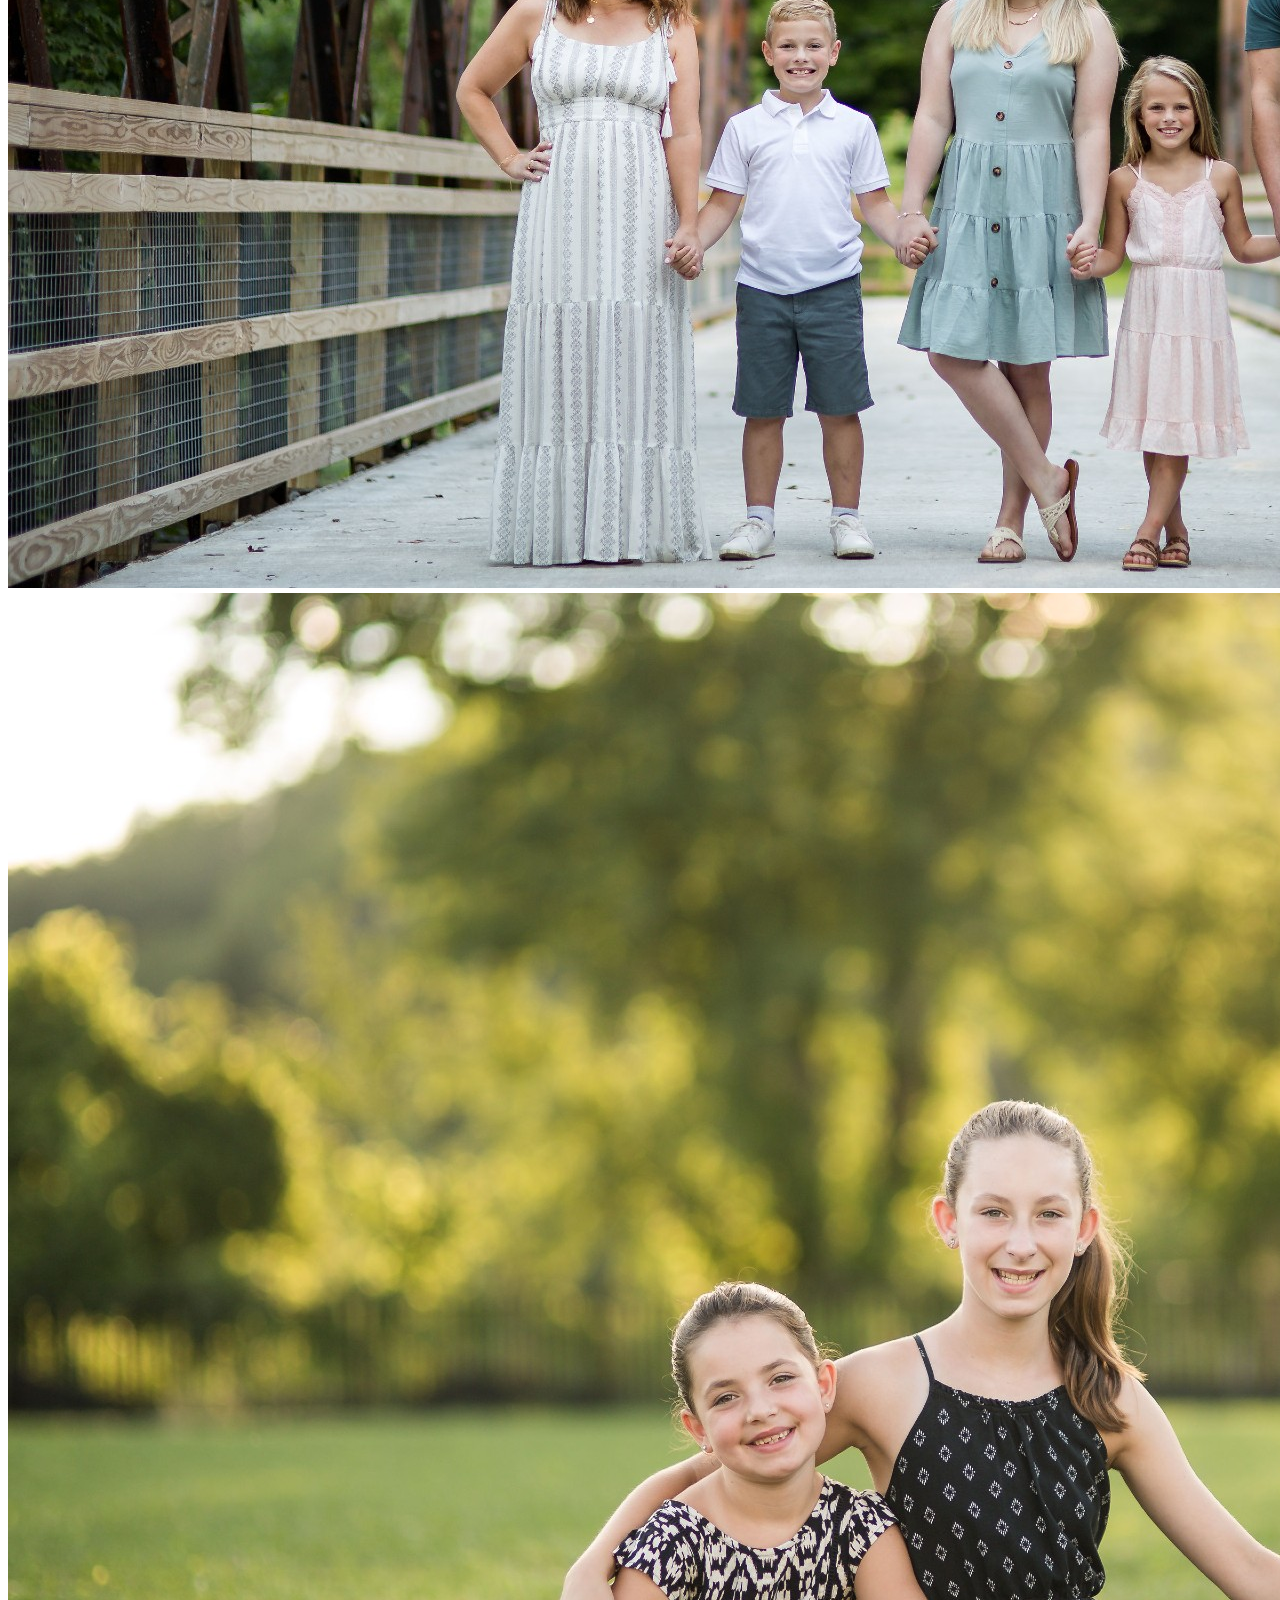
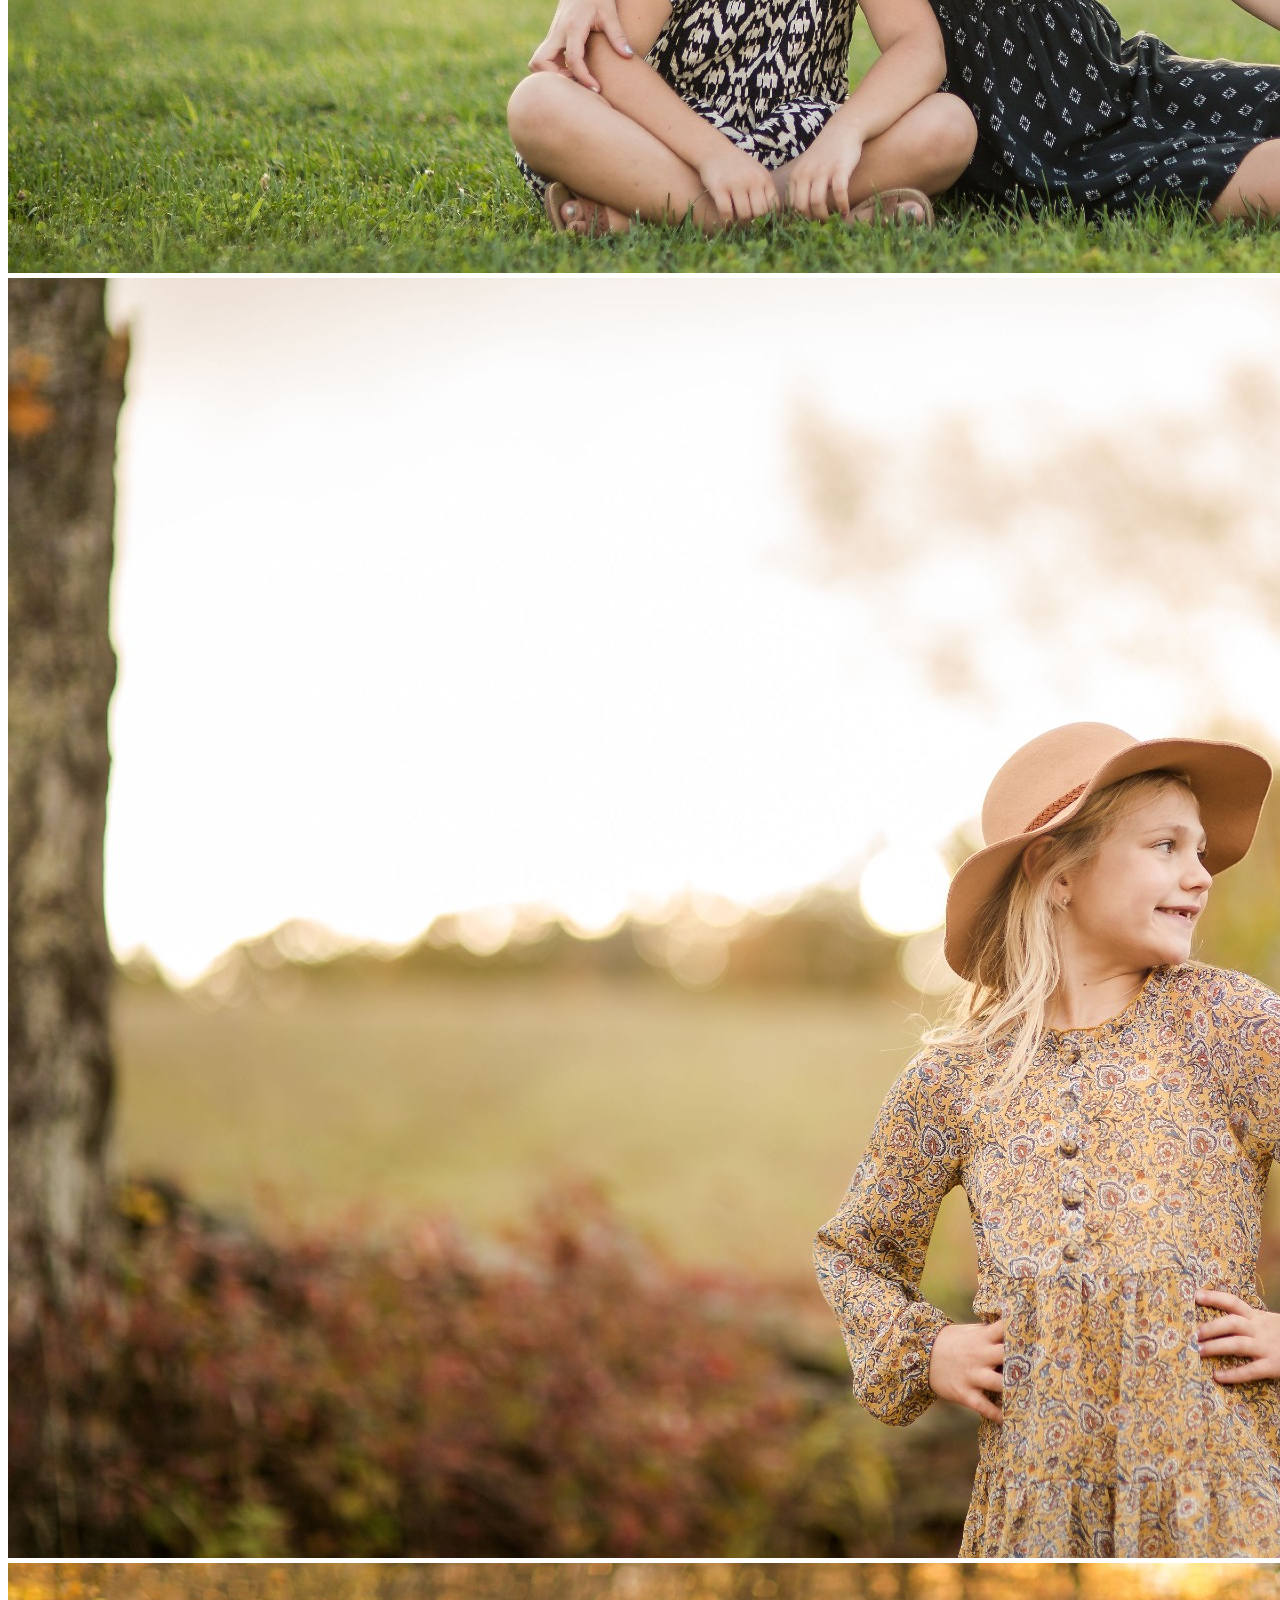
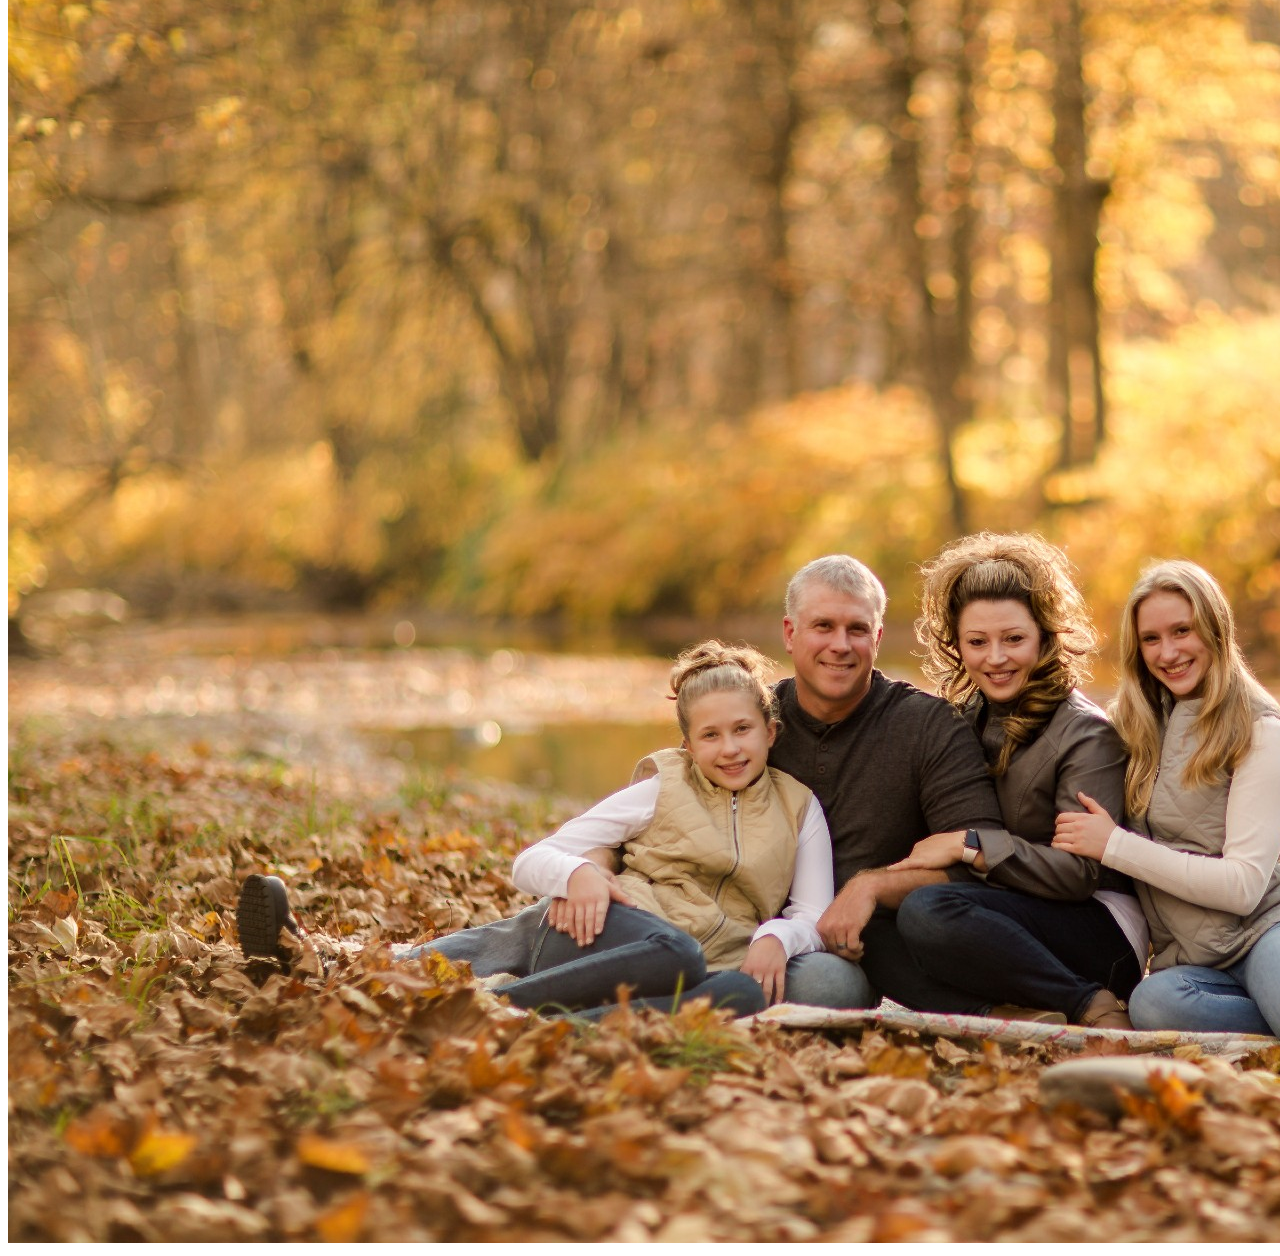
==== commit e19d26ba: "image overlay functionality" ====
--- a/index.html
+++ b/index.html
@@ -31,19 +31,19 @@
             <div class='collapse navbar-collapse flex-row flex-grow-0' id='navbarCollapse'>
               <ul class='navbar-nav flex-column'>
                 <li class='nav-item'>
-                  <a href='about.html' class='nav-link'>About</a>
+                  <a href='about.html' class='nav-link'>ABOUT</a>
                 </li>
                 <li class='nav-item'>
-                  <a href='#' class='nav-link'>Gallery</a>
+                  <a href='#' class='nav-link'>GALLERY</a>
                 </li>
                 <li class='nav-item'>
-                  <a href='#' class='nav-link'>Sessions</a>
+                  <a href='#' class='nav-link'>SESSIONS</a>
                 </li>
                 <li class='nav-item'>
-                  <a href='#' class='nav-link'>In the Area</a>
+                  <a href='#' class='nav-link'>IN THE AREA</a>
                 </li>
                 <li class='nav-item'>
-                  <a href='#' class='nav-link'>Contact</a>
+                  <a href='#' class='nav-link'>CONTACT</a>
                 </li>
               </ul>
             </div>
--- a/style.css
+++ b/style.css
@@ -6,6 +6,7 @@
     align-items: center;
     justify-content: center;
     height: 100vh;
+    font-size: 15px;
 }
 
 @media (max-width: 767.98px) {
@@ -73,13 +74,54 @@
     margin-bottom: 20px;
 }
 
-p {
-    text-align: justify;
-}
+
 
 .gear-image {
     border: 1px solid #d5dae0;
     border-radius: 10px;
+}
+
+.overlay-wrapper {
+    position: relative;
+}
+
+.img-overlay {
+    position: absolute;
+    top: 0;
+    bottom: 0;
+    left: 0;
+    right: 0;
+    height: 100%;
+    width: 100%;
+    opacity: 0;
+    transition: .5s ease;
+    background-color: #83868a;
+    border-radius: 10px;
+}
+
+.overlay-wrapper:hover .img-overlay {
+    opacity: 0.9;
+}
+
+.overlay-text {
+    display: flex;
+    flex-direction: column;
+    color: white;
+    font-size: 80%;
+    position: absolute;
+    top: 0;
+    bottom: 0;
+    left: 0;
+    right: 0;
+    text-align: center;
+    margin-left: 3px;
+    margin-right: 3px;
+    justify-content: center;
+    align-items: center;
+}
+
+h2 {
+    font-size: 16px;
 }
 
 
@@ -99,4 +141,3 @@
 
 
 
-
